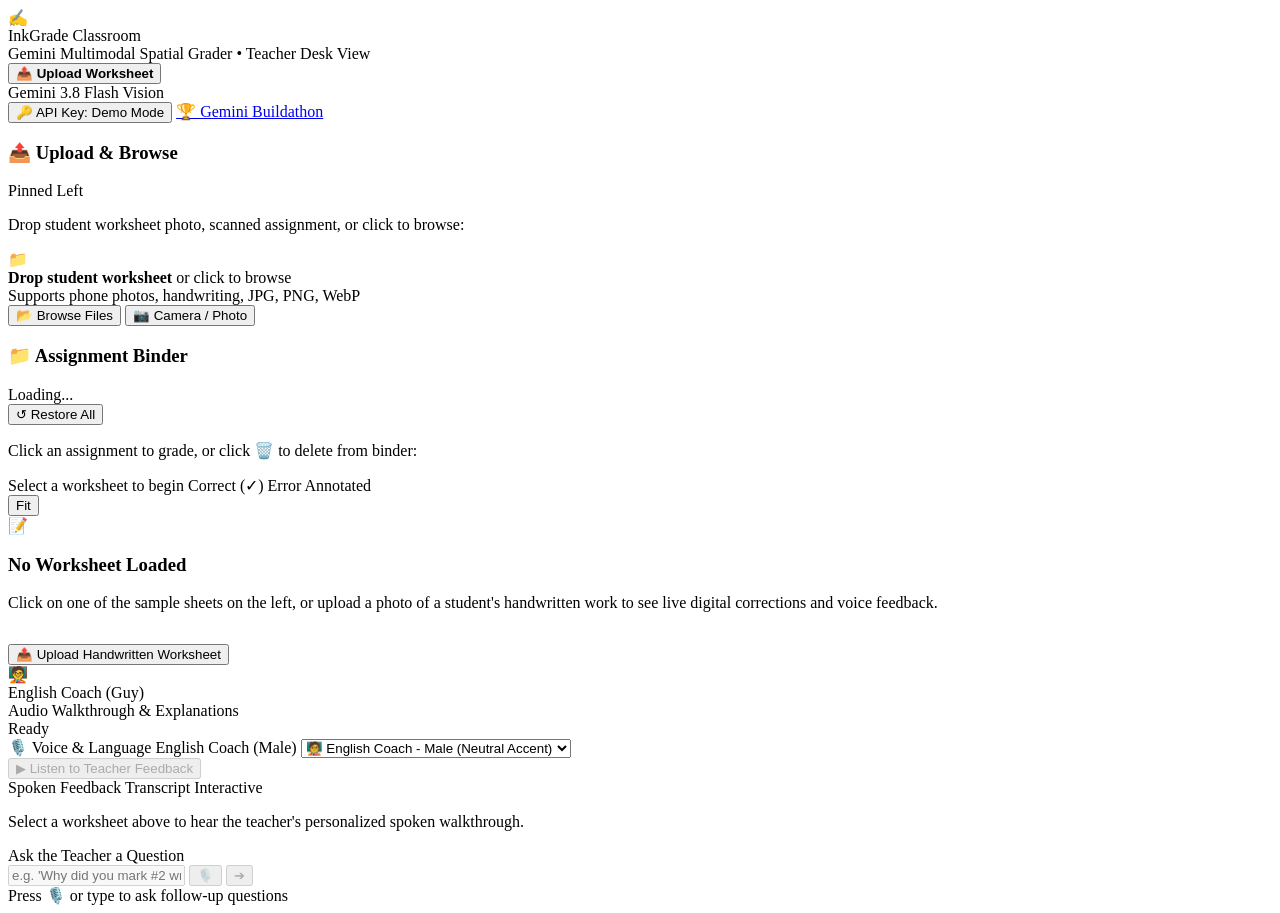
==== static/index.html @ f524ff53 "feat: pin upload browser to left top and add assignment delete/restore options" ====
<!DOCTYPE html>
<html lang="en">
<head>
  <meta charset="UTF-8">
  <meta name="viewport" content="width=device-width, initial-scale=1.0">
  <title>InkGrade AI — Handwritten Worksheet Grader & Voice Tutor</title>
  <link rel="preconnect" href="https://fonts.googleapis.com">
  <link rel="preconnect" href="https://fonts.gstatic.com" crossorigin>
  <link href="https://fonts.googleapis.com/css2?family=Caveat:wght@600;700&family=Crimson+Pro:ital,wght@0,500;0,600;0,700;1,600&family=Plus+Jakarta+Sans:wght@500;600;700;800&family=JetBrains+Mono:wght@400;500;700&display=swap" rel="stylesheet">
  <link rel="stylesheet" href="/styles.css?v=upload_left_delete_v1">
</head>
<body>

  <!-- Top Navigation -->
  <header class="navbar">
    <div class="nav-brand">
      <div class="brand-logo">
        <span class="pen-icon">✍️</span>
      </div>
      <div>
        <div class="brand-title">InkGrade <span class="ai-badge">Classroom</span></div>
        <div class="brand-subtitle">Gemini Multimodal Spatial Grader • Teacher Desk View</div>
      </div>
    </div>

    <!-- Authentic Teacher Rubber Stamp -->
    <div class="nav-center-stamp" id="nav-stamp-container" style="display: none;">
      <div class="rubber-stamp" id="rubber-stamp">
        SCORE: <span id="stamp-score">1 / 3 (33%)</span> • <span id="stamp-verdict">NEEDS REVISION</span>
      </div>
    </div>

    <div class="nav-actions">
      <button id="btn-header-upload" class="btn-primary-highlight">
        <span>📤</span> <strong>Upload Worksheet</strong>
      </button>
      <div class="status-pill">
        <span class="status-dot"></span>
        <span id="model-status">Gemini 3.8 Flash Vision</span>
      </div>
      <button id="btn-api-key" class="btn-secondary" title="Configure Gemini API Key">
        <span>🔑</span> <span id="api-key-label">API Key: Demo Mode</span>
      </button>
      <a href="https://github.com" target="_blank" class="btn-ghost" title="Gemini Buildathon">
        🏆 Gemini Buildathon
      </a>
    </div>
  </header>

  <!-- Main App Layout -->
  <main class="app-layout">

    <!-- Left Panel: Worksheet Selector & Stats -->
    <aside class="sidebar-left">

      <!-- 📤 UPLOAD & FILE BROWSER SECTION (ALWAYS ON LEFT SIDE) -->
      <div class="panel-section upload-browser-section" id="upload-browser-section">
        <div class="section-header-row">
          <h3 class="section-title">📤 Upload & Browse</h3>
          <span class="left-fixed-badge" title="Permanently pinned on the left side">Pinned Left</span>
        </div>
        <p class="section-desc">Drop student worksheet photo, scanned assignment, or click to browse:</p>
        
        <div class="upload-zone" id="drop-zone">
          <input type="file" id="file-input" accept="image/*" style="display: none;">
          <input type="file" id="camera-input" accept="image/*" capture="environment" style="display: none;">
          <div class="upload-icon">📁</div>
          <div class="upload-text"><strong>Drop student worksheet</strong> or click to browse</div>
          <div class="upload-hint">Supports phone photos, handwriting, JPG, PNG, WebP</div>
          
          <div class="upload-actions-row">
            <button type="button" class="btn-browse-file" id="btn-browse-file">
              📂 Browse Files
            </button>
            <button type="button" class="btn-camera-snap" id="btn-camera-snap">
              📷 Camera / Photo
            </button>
          </div>
        </div>
      </div>

      <!-- 📁 STUDENT ASSIGNMENT BINDER (WITH DELETE OPTIONS) -->
      <div class="panel-section binder-section" id="binder-section">
        <div class="section-header-row">
          <div>
            <h3 class="section-title">📁 Assignment Binder</h3>
            <span class="binder-count-badge" id="binder-count-badge">Loading...</span>
          </div>
          <button class="btn-restore-samples" id="btn-restore-samples" title="Restore default sample worksheets">
            ↺ Restore All
          </button>
        </div>
        <p class="section-desc">Click an assignment to grade, or click <strong>🗑️</strong> to delete from binder:</p>
        
        <div class="sample-cards-list" id="sample-list">
          <!-- Populated dynamically with delete buttons -->
        </div>
      </div>

      <!-- Live Worksheet Summary Card -->
      <div class="panel-section score-card-section" id="score-card-section" style="display: none;">
        <h3 class="section-title">📋 Teacher Report</h3>
        <div class="score-card">
          <div class="score-header">
            <div>
              <div class="student-name" id="card-student-name">Alex Miller</div>
              <div class="subject-tag" id="card-subject">Math</div>
            </div>
            <div class="score-badge" id="card-score">2 / 5</div>
          </div>
          <p class="score-summary" id="card-summary">...</p>
        </div>
      </div>

      <!-- Handwriting OCR Extraction Console Section -->
      <div class="panel-section ocr-section" id="ocr-section" style="display: none;">
        <div class="ocr-title-row">
          <h3 class="section-title">✒️ Handwriting Transcript</h3>
          <span class="ocr-tag">Fountain Pen Log</span>
        </div>
        <p class="section-desc">Exact text & steps recognized from student handwriting:</p>
        <div class="ocr-console-card" id="ocr-console-card">
          <!-- Populated by JS -->
        </div>
      </div>

      <!-- AI Cost, Model & Token Telemetry Section -->
      <div class="panel-section telemetry-section" id="telemetry-section" style="display: none;">
        <div class="ocr-title-row">
          <h3 class="section-title">⚡ Model & Cost Telemetry</h3>
          <span class="telemetry-tag" id="telemetry-model-tag">Gemini Flash</span>
        </div>
        <div class="telemetry-grid">
          <div class="telemetry-item">
            <span class="telemetry-label">Active Model</span>
            <span class="telemetry-val" id="tel-model">gemini-3.8-flash</span>
          </div>
          <div class="telemetry-item">
            <span class="telemetry-label">Total Tokens</span>
            <span class="telemetry-val highlight-num" id="tel-tokens">1,030</span>
          </div>
          <div class="telemetry-item">
            <span class="telemetry-label">Prompt Tokens</span>
            <span class="telemetry-val" id="tel-prompt-tokens">582 (Image + Rules)</span>
          </div>
          <div class="telemetry-item">
            <span class="telemetry-label">Output Tokens</span>
            <span class="telemetry-val" id="tel-candidate-tokens">448 (JSON Boxes)</span>
          </div>
          <div class="telemetry-item highlight-box">
            <span class="telemetry-label">Estimated Cost</span>
            <span class="telemetry-val green" id="tel-cost">$0.000237 (~0.02¢)</span>
          </div>
          <div class="telemetry-item">
            <span class="telemetry-label">Inference Time</span>
            <span class="telemetry-val" id="tel-latency">1.15s</span>
          </div>
        </div>
        <div class="telemetry-note">
          💡 Free Tier: $0.00 | Paid Tier: ~$0.00024/sheet (~4,200 sheets per $1)
        </div>
      </div>
    </aside>

    <!-- Center Stage: The Interactive Paper Sheet -->
    <section class="stage-container">
      <div class="stage-toolbar">
        <div class="toolbar-info">
          <span id="active-sheet-name">Select a worksheet to begin</span>
          <span class="legend">
            <span class="legend-item"><span class="legend-dot green"></span> Correct (✓)</span>
            <span class="legend-item"><span class="legend-dot red"></span> Error Annotated</span>
          </span>
          <!-- Live Telemetry Badge directly in the toolbar so it's always in view -->
          <div class="toolbar-telemetry-pill" id="toolbar-telemetry-pill" style="display: none;">
            <span class="tb-item">⚡ <strong id="tb-model">Gemini 3.8 Flash</strong></span>
            <span class="tb-item">🪙 <strong id="tb-tokens">1,030</strong> tokens</span>
            <span class="tb-item highlight-green">💵 <strong id="tb-cost">$0.0002</strong> (~0.02¢)</span>
            <span class="tb-item">⏱️ <strong id="tb-lat">1.15s</strong></span>
          </div>
        </div>
        <div class="toolbar-actions">
          <button id="btn-zoom-fit" class="btn-tool" title="Fit to screen">Fit</button>
          <button id="btn-re-grade" class="btn-primary-sm" style="display: none;">Re-analyze</button>
          <button id="btn-delete-active-sheet" class="btn-tool-danger" title="Remove / Clear active worksheet from stage" style="display: none;">
            <span>🗑️</span> Remove Sheet
          </button>
        </div>
      </div>

      <div class="stage-viewport" id="stage-viewport">
        <!-- High-End Interactive Progress Card & Stepper -->
        <div class="stage-loading" id="stage-loading" style="display: none;">
          <div class="progress-card">
            <div class="progress-header">
              <div class="progress-spinner-sm"></div>
              <div>
                <div class="loading-title" id="loading-title">Analyzing Handwritten Sheet...</div>
                <div class="loading-elapsed" id="loading-elapsed">⏱️ Elapsed: 0.0s</div>
              </div>
              <div class="progress-pct" id="progress-pct">20%</div>
            </div>

            <!-- Dynamic Animated Progress Bar -->
            <div class="progress-track">
              <div class="progress-bar-fill" id="progress-bar-fill" style="width: 20%;"></div>
            </div>

            <!-- Live Stepper Indicators -->
            <div class="progress-steps-list">
              <div class="step-item step-done" id="step-1">
                <span class="step-icon">📤</span>
                <span class="step-label">1. Image Optimization & Resolution Scaling</span>
                <span class="step-status">Complete ✓</span>
              </div>
              <div class="step-item step-active" id="step-2">
                <span class="step-icon">🔍</span>
                <span class="step-label">2. Handwriting OCR & Text Transcription</span>
                <span class="step-status">Processing...</span>
              </div>
              <div class="step-item" id="step-3">
                <span class="step-icon">📐</span>
                <span class="step-label">3. Step-by-Step Logic & Error Detection</span>
                <span class="step-status">Pending</span>
              </div>
              <div class="step-item" id="step-4">
                <span class="step-icon">✍️</span>
                <span class="step-label">4. Plotting Digital Red-Ink Annotations</span>
                <span class="step-status">Pending</span>
              </div>
            </div>

            <div class="progress-hint">
              ⚡ Using low-latency Flash Vision. Large photos are auto-optimized.
            </div>
          </div>
        </div>

        <!-- In-App Error Alert Banner -->
        <div class="error-banner" id="error-banner" style="display: none;">
          <div class="error-icon">⚠️</div>
          <div class="error-content">
            <div class="error-title" id="error-title">Grading Request Failed</div>
            <div class="error-message" id="error-message">Error details go here.</div>
          </div>
          <div class="error-actions">
            <button id="btn-error-retry" class="btn-primary-sm">🔄 Retry</button>
            <button id="btn-error-offline" class="btn-secondary" style="display: none;">Use Ground-Truth</button>
            <button id="btn-error-dismiss" class="btn-tool">✕</button>
          </div>
        </div>

        <!-- The Worksheet with Canvas Overlay & Telemetry Bar Below -->
        <div class="sheet-container-wrapper" id="sheet-container-wrapper" style="display: none;">
          <div class="sheet-wrapper" id="sheet-wrapper">
            <img id="sheet-image" src="" alt="Handwritten Worksheet">
            <div class="annotation-overlay" id="annotation-overlay">
              <!-- Dynamic Red/Green Marks & Badges injected here -->
            </div>
          </div>

          <!-- Live Cost, Token & Model Telemetry Bar (Directly below Worksheet) -->
          <div class="sheet-telemetry-bar" id="sheet-telemetry-bar">
            <div class="telemetry-bar-pill">
              <span class="pill-label">⚡ Active Model</span>
              <span class="pill-val" id="bar-model">gemini-3.8-flash</span>
            </div>
            <div class="telemetry-bar-pill">
              <span class="pill-label">🪙 Total Tokens</span>
              <span class="pill-val highlight-blue" id="bar-tokens">1,030</span>
              <span class="pill-sub" id="bar-tokens-detail">(582 prompt / 448 candidate)</span>
            </div>
            <div class="telemetry-bar-pill highlight-cost-pill">
              <span class="pill-label">💵 Estimated Cost</span>
              <span class="pill-val green" id="bar-cost">$0.000237 (~0.024¢)</span>
              <span class="pill-sub">Free on AI Studio (≤15 RPM)</span>
            </div>
            <div class="telemetry-bar-pill">
              <span class="pill-label">⏱️ Vision Latency</span>
              <span class="pill-val" id="bar-latency">1.15s</span>
            </div>
          </div>
        </div>

        <div class="empty-state" id="empty-state">
          <div class="empty-icon">📝</div>
          <h3>No Worksheet Loaded</h3>
          <p>Click on one of the sample sheets on the left, or upload a photo of a student's handwritten work to see live digital corrections and voice feedback.</p>
          <button id="btn-empty-upload" class="btn-primary-highlight" style="margin-top: 16px;">
            <span>📤</span> Upload Handwritten Worksheet
          </button>
        </div>
      </div>
    </section>

    <!-- Right Panel: The Voice Tutor Console -->
    <aside class="sidebar-right">
      <div class="tutor-header">
        <div class="tutor-avatar" id="tutor-avatar">🧑‍🏫</div>
        <div class="tutor-meta">
          <div class="tutor-name" id="tutor-name">English Coach (Guy)</div>
          <div class="tutor-role" id="tutor-role">Audio Walkthrough & Explanations</div>
        </div>
        <div class="voice-badge">
          <span class="pulse-indicator" id="pulse-indicator"></span>
          <span id="voice-status">Ready</span>
        </div>
      </div>

      <!-- Voice Persona & Natural Language Selector -->
      <div class="voice-selector-group">
        <label for="voice-persona-select" class="voice-select-label">
          <span>🎙️ Voice & Language</span>
          <span class="voice-type-tag" id="voice-type-tag">English Coach (Male)</span>
        </label>
        <select id="voice-persona-select" class="voice-select-dropdown">
          <option value="en-male" selected>🧑‍🏫 English Coach - Male (Neutral Accent)</option>
          <option value="en-female">👩‍🏫 English - Female (Teacher Mrs. Davis)</option>
          <option value="hi-male">👨‍🏫 Hindi - शिक्षक Male (श्री वर्मा)</option>
          <option value="mr-female">👩‍🏫 Marathi - शिक्षिका Female (सौ. कुलकर्णी)</option>
        </select>
      </div>

      <!-- Animated Audio Waveform -->
      <div class="waveform-container" id="waveform-box">
        <div class="waveform-bar"></div>
        <div class="waveform-bar"></div>
        <div class="waveform-bar"></div>
        <div class="waveform-bar"></div>
        <div class="waveform-bar"></div>
        <div class="waveform-bar"></div>
        <div class="waveform-bar"></div>
        <div class="waveform-bar"></div>
        <div class="waveform-bar"></div>
        <div class="waveform-bar"></div>
        <div class="waveform-bar"></div>
        <div class="waveform-bar"></div>
      </div>

      <!-- Voice Controls -->
      <div class="voice-controls">
        <button id="btn-play-voice" class="btn-voice-primary" disabled>
          <span id="voice-btn-icon">▶</span>
          <span id="voice-btn-text">Listen to Teacher Feedback</span>
        </button>
        <button id="btn-stop-voice" class="btn-voice-secondary" style="display: none;">
          ⏹ Stop
        </button>
      </div>

      <!-- Live Spoken Transcript -->
      <div class="transcript-section">
        <div class="transcript-header">
          <span>Spoken Feedback Transcript</span>
          <span class="live-pill">Interactive</span>
        </div>
        <div class="transcript-body" id="transcript-body">
          <p class="transcript-placeholder">Select a worksheet above to hear the teacher's personalized spoken walkthrough.</p>
        </div>
      </div>

      <!-- Two-Way Voice: Talk to the Teacher -->
      <div class="talk-back-section">
        <div class="talk-back-label">Ask the Teacher a Question</div>
        <div class="talk-back-input-group">
          <input type="text" id="talk-back-input" placeholder="e.g. 'Why did you mark #2 wrong?'" disabled>
          <button id="btn-mic" class="btn-mic" title="Speak via Microphone" disabled>
            🎙️
          </button>
          <button id="btn-send-question" class="btn-send" disabled>
            ➔
          </button>
        </div>
        <div class="mic-status" id="mic-status">Press 🎙️ or type to ask follow-up questions</div>
      </div>
    </aside>

  </main>

  <!-- API Key Modal -->
  <div class="modal-backdrop" id="api-modal" style="display: none;">
    <div class="modal-card">
      <div class="modal-header">
        <h3>Gemini API Key Settings</h3>
        <button class="modal-close" id="btn-close-modal">✕</button>
      </div>
      <div class="modal-body">
        <p>Enter your Google Gemini API Key to enable <strong>live multimodal vision & spatial grading</strong> for your own custom photos. Leave empty to use pre-computed demo mode on sample sheets.</p>
        <div class="form-group">
          <label for="input-api-key">Gemini API Key</label>
          <input type="password" id="input-api-key" placeholder="AIzaSy...">
        </div>
      </div>
      <div class="modal-footer">
        <button class="btn-secondary" id="btn-clear-key">Use Demo Mode</button>
        <button class="btn-primary" id="btn-save-key">Save & Connect</button>
      </div>
    </div>
  </div>

  <script src="/app.js?v=upload_left_delete_v1"></script>
</body>
</html>
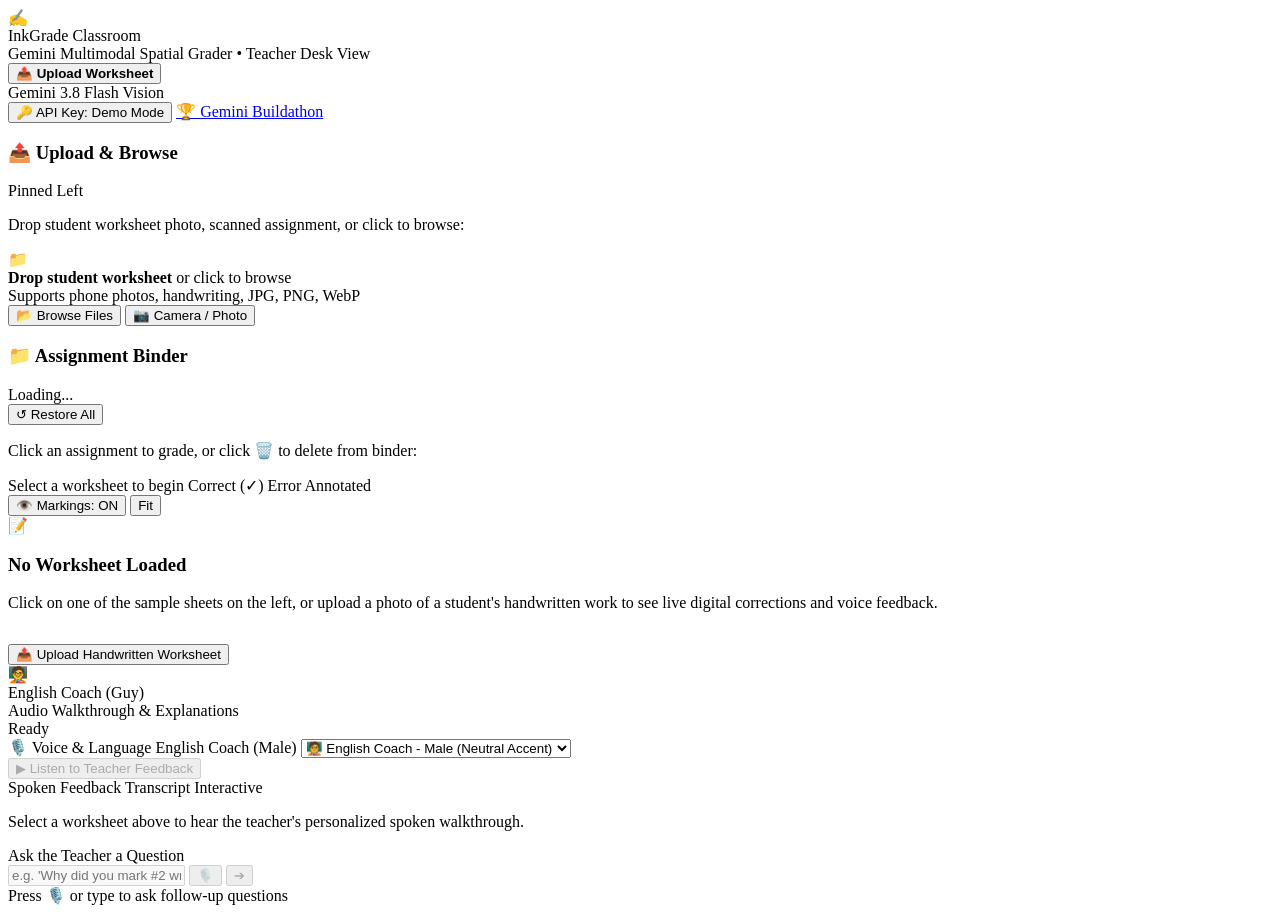
==== commit 0ea36e72: "fix: resolve tunnel drops via cloudflared, eliminate handwriting text overlap, and enable instant au" ====
--- a/static/index.html
+++ b/static/index.html
@@ -7,7 +7,7 @@
   <link rel="preconnect" href="https://fonts.googleapis.com">
   <link rel="preconnect" href="https://fonts.gstatic.com" crossorigin>
   <link href="https://fonts.googleapis.com/css2?family=Caveat:wght@600;700&family=Crimson+Pro:ital,wght@0,500;0,600;0,700;1,600&family=Plus+Jakarta+Sans:wght@500;600;700;800&family=JetBrains+Mono:wght@400;500;700&display=swap" rel="stylesheet">
-  <link rel="stylesheet" href="/styles.css?v=upload_left_delete_v1">
+  <link rel="stylesheet" href="/styles.css?v=cf_audio_clean_v3">
 </head>
 <body>
 
@@ -180,6 +180,9 @@
           </div>
         </div>
         <div class="toolbar-actions">
+          <button id="btn-toggle-markings" class="btn-tool" title="Toggle teacher markings on/off to view original handwriting clearly">
+            <span>👁️</span> Markings: ON
+          </button>
           <button id="btn-zoom-fit" class="btn-tool" title="Fit to screen">Fit</button>
           <button id="btn-re-grade" class="btn-primary-sm" style="display: none;">Re-analyze</button>
           <button id="btn-delete-active-sheet" class="btn-tool-danger" title="Remove / Clear active worksheet from stage" style="display: none;">
@@ -398,6 +401,6 @@
     </div>
   </div>
 
-  <script src="/app.js?v=upload_left_delete_v1"></script>
+  <script src="/app.js?v=cf_audio_clean_v3"></script>
 </body>
 </html>
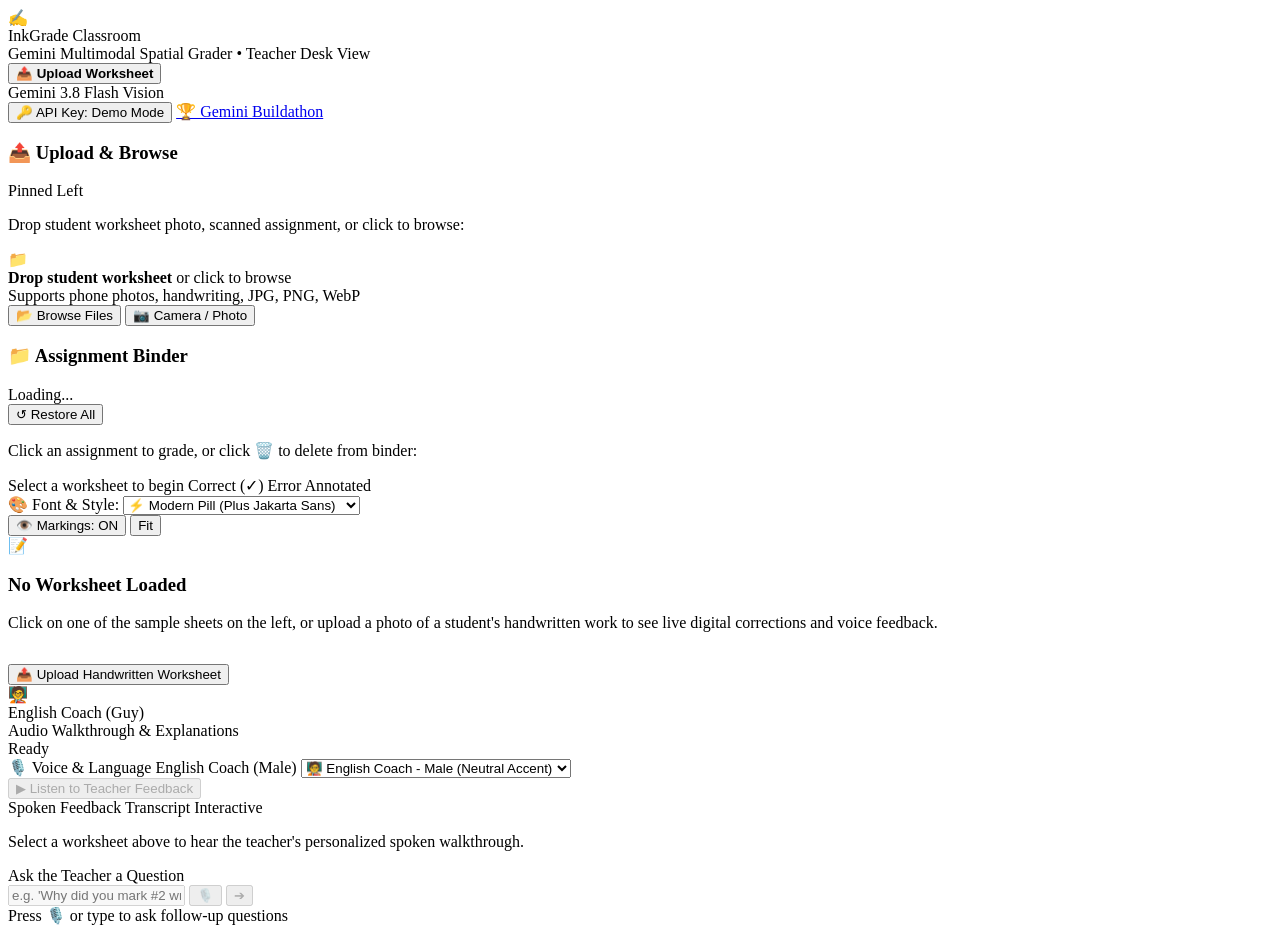
==== commit 29e27d06: "feat(ui): add 4 design and font options for red/green feedback with live switcher" ====
--- a/static/index.html
+++ b/static/index.html
@@ -7,7 +7,7 @@
   <link rel="preconnect" href="https://fonts.googleapis.com">
   <link rel="preconnect" href="https://fonts.gstatic.com" crossorigin>
   <link href="https://fonts.googleapis.com/css2?family=Caveat:wght@600;700&family=Crimson+Pro:ital,wght@0,500;0,600;0,700;1,600&family=Plus+Jakarta+Sans:wght@500;600;700;800&family=JetBrains+Mono:wght@400;500;700&display=swap" rel="stylesheet">
-  <link rel="stylesheet" href="/styles.css?v=cf_audio_clean_v3">
+  <link rel="stylesheet" href="/styles.css?v=feedback_styles_v5">
 </head>
 <body>
 
@@ -180,6 +180,17 @@
           </div>
         </div>
         <div class="toolbar-actions">
+          <!-- 🎨 Feedback Design & Font Style Switcher -->
+          <div class="style-selector-wrap" title="Change design & font style for red/green teacher feedback">
+            <label for="feedback-style-select" class="style-select-label">🎨 Font & Style:</label>
+            <select id="feedback-style-select" class="style-select">
+              <option value="capsule" selected>⚡ Modern Pill (Plus Jakarta Sans)</option>
+              <option value="script">✒️ Red Pen Script (Caveat Cursive)</option>
+              <option value="sticky">🏷️ Post-it Memo (Crimson Serif)</option>
+              <option value="stamp">📜 Rubber Stamp (JetBrains Mono)</option>
+            </select>
+          </div>
+
           <button id="btn-toggle-markings" class="btn-tool" title="Toggle teacher markings on/off to view original handwriting clearly">
             <span>👁️</span> Markings: ON
           </button>
@@ -401,6 +412,6 @@
     </div>
   </div>
 
-  <script src="/app.js?v=cf_audio_clean_v3"></script>
+  <script src="/app.js?v=feedback_styles_v5"></script>
 </body>
 </html>
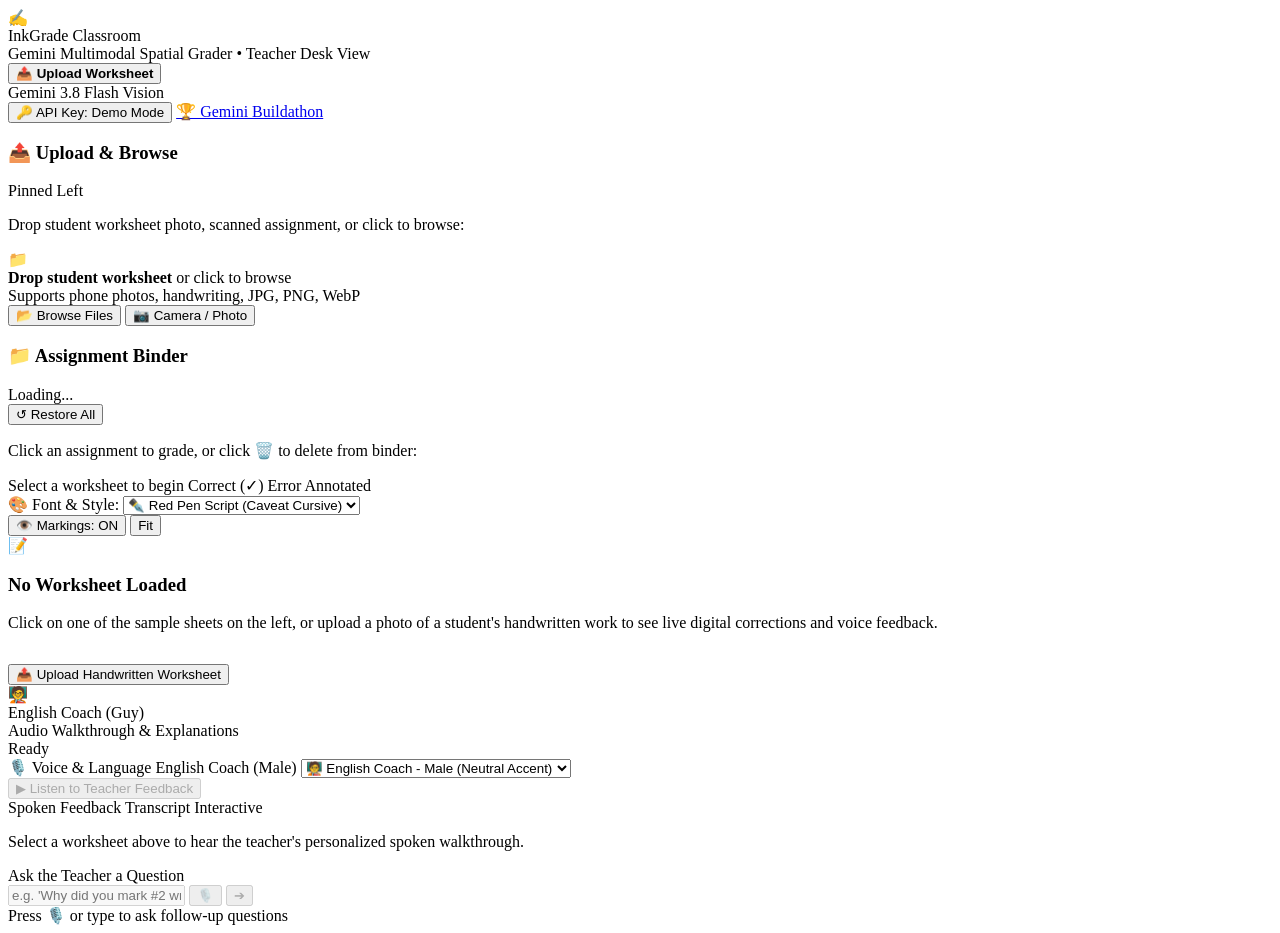
==== commit c57109ed: "feat(ui): set Red Pen Script as default and anchor badges in margin with zero text overlap" ====
--- a/static/index.html
+++ b/static/index.html
@@ -7,7 +7,7 @@
   <link rel="preconnect" href="https://fonts.googleapis.com">
   <link rel="preconnect" href="https://fonts.gstatic.com" crossorigin>
   <link href="https://fonts.googleapis.com/css2?family=Caveat:wght@600;700&family=Crimson+Pro:ital,wght@0,500;0,600;0,700;1,600&family=Plus+Jakarta+Sans:wght@500;600;700;800&family=JetBrains+Mono:wght@400;500;700&display=swap" rel="stylesheet">
-  <link rel="stylesheet" href="/styles.css?v=feedback_styles_v5">
+  <link rel="stylesheet" href="/styles.css?v=redpen_no_overlap_v6">
 </head>
 <body>
 
@@ -184,8 +184,8 @@
           <div class="style-selector-wrap" title="Change design & font style for red/green teacher feedback">
             <label for="feedback-style-select" class="style-select-label">🎨 Font & Style:</label>
             <select id="feedback-style-select" class="style-select">
-              <option value="capsule" selected>⚡ Modern Pill (Plus Jakarta Sans)</option>
-              <option value="script">✒️ Red Pen Script (Caveat Cursive)</option>
+              <option value="script" selected>✒️ Red Pen Script (Caveat Cursive)</option>
+              <option value="capsule">⚡ Modern Pill (Plus Jakarta Sans)</option>
               <option value="sticky">🏷️ Post-it Memo (Crimson Serif)</option>
               <option value="stamp">📜 Rubber Stamp (JetBrains Mono)</option>
             </select>
@@ -412,6 +412,6 @@
     </div>
   </div>
 
-  <script src="/app.js?v=feedback_styles_v5"></script>
+  <script src="/app.js?v=redpen_no_overlap_v6"></script>
 </body>
 </html>
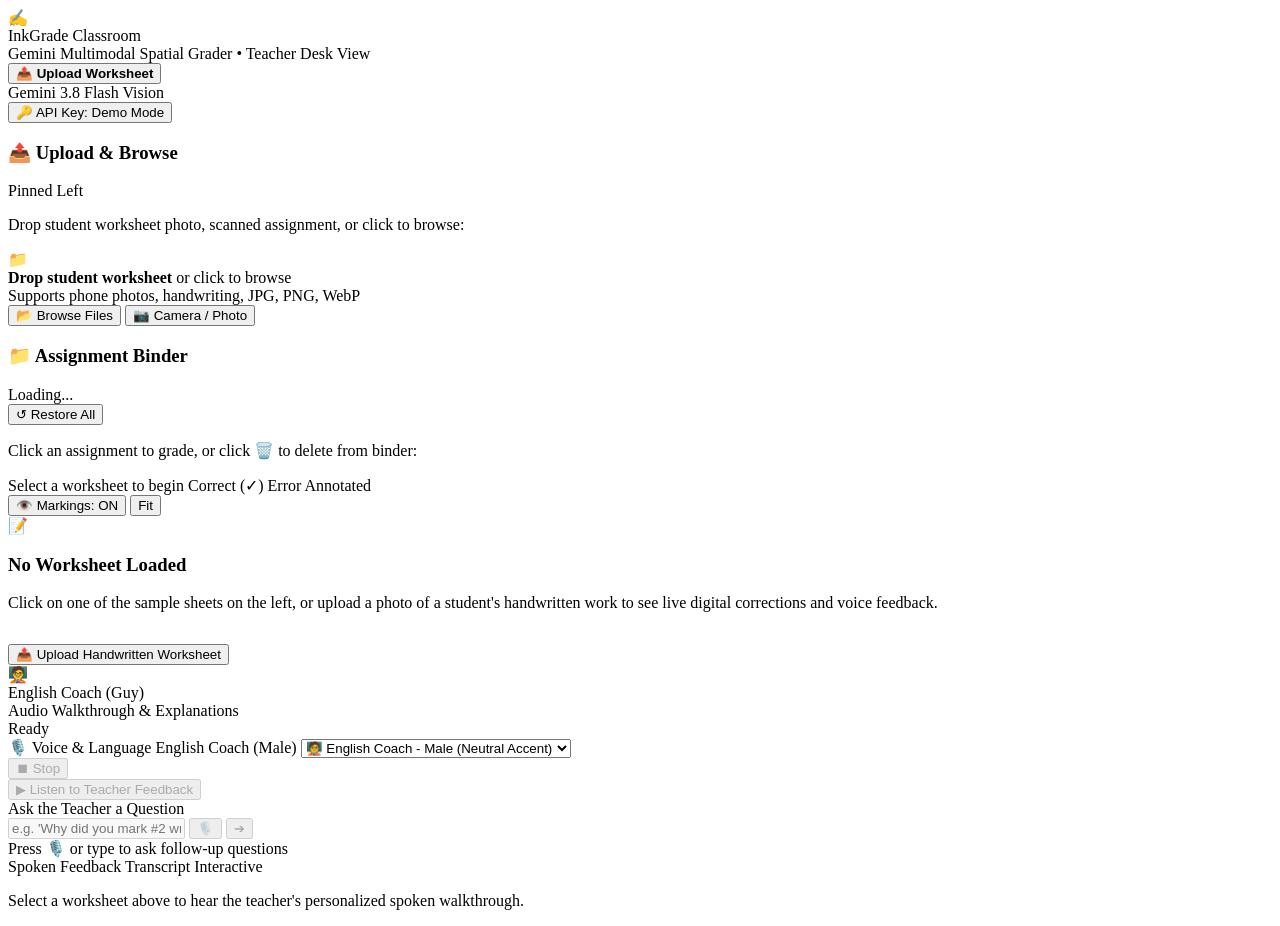
==== commit 1a873e3f: "feat(ui): place stop button next to sound bar, elevate ask teacher section, increase feedback height" ====
--- a/static/index.html
+++ b/static/index.html
@@ -7,7 +7,7 @@
   <link rel="preconnect" href="https://fonts.googleapis.com">
   <link rel="preconnect" href="https://fonts.gstatic.com" crossorigin>
   <link href="https://fonts.googleapis.com/css2?family=Caveat:wght@600;700&family=Crimson+Pro:ital,wght@0,500;0,600;0,700;1,600&family=Plus+Jakarta+Sans:wght@500;600;700;800&family=JetBrains+Mono:wght@400;500;700&display=swap" rel="stylesheet">
-  <link rel="stylesheet" href="/styles.css?v=redpen_no_overlap_v6">
+  <link rel="stylesheet" href="/styles.css?v=v12_feedback_height_no_buildathon">
 </head>
 <body>
 
@@ -41,9 +41,6 @@
       <button id="btn-api-key" class="btn-secondary" title="Configure Gemini API Key">
         <span>🔑</span> <span id="api-key-label">API Key: Demo Mode</span>
       </button>
-      <a href="https://github.com" target="_blank" class="btn-ghost" title="Gemini Buildathon">
-        🏆 Gemini Buildathon
-      </a>
     </div>
   </header>
 
@@ -180,17 +177,6 @@
           </div>
         </div>
         <div class="toolbar-actions">
-          <!-- 🎨 Feedback Design & Font Style Switcher -->
-          <div class="style-selector-wrap" title="Change design & font style for red/green teacher feedback">
-            <label for="feedback-style-select" class="style-select-label">🎨 Font & Style:</label>
-            <select id="feedback-style-select" class="style-select">
-              <option value="script" selected>✒️ Red Pen Script (Caveat Cursive)</option>
-              <option value="capsule">⚡ Modern Pill (Plus Jakarta Sans)</option>
-              <option value="sticky">🏷️ Post-it Memo (Crimson Serif)</option>
-              <option value="stamp">📜 Rubber Stamp (JetBrains Mono)</option>
-            </select>
-          </div>
-
           <button id="btn-toggle-markings" class="btn-tool" title="Toggle teacher markings on/off to view original handwriting clearly">
             <span>👁️</span> Markings: ON
           </button>
@@ -335,20 +321,25 @@
         </select>
       </div>
 
-      <!-- Animated Audio Waveform -->
-      <div class="waveform-container" id="waveform-box">
-        <div class="waveform-bar"></div>
-        <div class="waveform-bar"></div>
-        <div class="waveform-bar"></div>
-        <div class="waveform-bar"></div>
-        <div class="waveform-bar"></div>
-        <div class="waveform-bar"></div>
-        <div class="waveform-bar"></div>
-        <div class="waveform-bar"></div>
-        <div class="waveform-bar"></div>
-        <div class="waveform-bar"></div>
-        <div class="waveform-bar"></div>
-        <div class="waveform-bar"></div>
+      <!-- Sound Bar & Stop Button Row -->
+      <div class="waveform-stop-row">
+        <div class="waveform-container" id="waveform-box">
+          <div class="waveform-bar"></div>
+          <div class="waveform-bar"></div>
+          <div class="waveform-bar"></div>
+          <div class="waveform-bar"></div>
+          <div class="waveform-bar"></div>
+          <div class="waveform-bar"></div>
+          <div class="waveform-bar"></div>
+          <div class="waveform-bar"></div>
+          <div class="waveform-bar"></div>
+          <div class="waveform-bar"></div>
+          <div class="waveform-bar"></div>
+          <div class="waveform-bar"></div>
+        </div>
+        <button id="btn-stop-voice" class="btn-stop-compact" title="Stop Audio Playback" disabled>
+          ⏹ Stop
+        </button>
       </div>
 
       <!-- Voice Controls -->
@@ -357,23 +348,9 @@
           <span id="voice-btn-icon">▶</span>
           <span id="voice-btn-text">Listen to Teacher Feedback</span>
         </button>
-        <button id="btn-stop-voice" class="btn-voice-secondary" style="display: none;">
-          ⏹ Stop
-        </button>
-      </div>
-
-      <!-- Live Spoken Transcript -->
-      <div class="transcript-section">
-        <div class="transcript-header">
-          <span>Spoken Feedback Transcript</span>
-          <span class="live-pill">Interactive</span>
-        </div>
-        <div class="transcript-body" id="transcript-body">
-          <p class="transcript-placeholder">Select a worksheet above to hear the teacher's personalized spoken walkthrough.</p>
-        </div>
-      </div>
-
-      <!-- Two-Way Voice: Talk to the Teacher -->
+      </div>
+
+      <!-- Two-Way Voice: Talk to the Teacher (Moved UP so it's always in direct view!) -->
       <div class="talk-back-section">
         <div class="talk-back-label">Ask the Teacher a Question</div>
         <div class="talk-back-input-group">
@@ -387,6 +364,17 @@
         </div>
         <div class="mic-status" id="mic-status">Press 🎙️ or type to ask follow-up questions</div>
       </div>
+
+      <!-- Live Spoken Transcript -->
+      <div class="transcript-section">
+        <div class="transcript-header">
+          <span>Spoken Feedback Transcript</span>
+          <span class="live-pill">Interactive</span>
+        </div>
+        <div class="transcript-body" id="transcript-body">
+          <p class="transcript-placeholder">Select a worksheet above to hear the teacher's personalized spoken walkthrough.</p>
+        </div>
+      </div>
     </aside>
 
   </main>
@@ -412,6 +400,6 @@
     </div>
   </div>
 
-  <script src="/app.js?v=redpen_no_overlap_v6"></script>
+  <script src="/app.js?v=v12_feedback_height_no_buildathon"></script>
 </body>
 </html>
